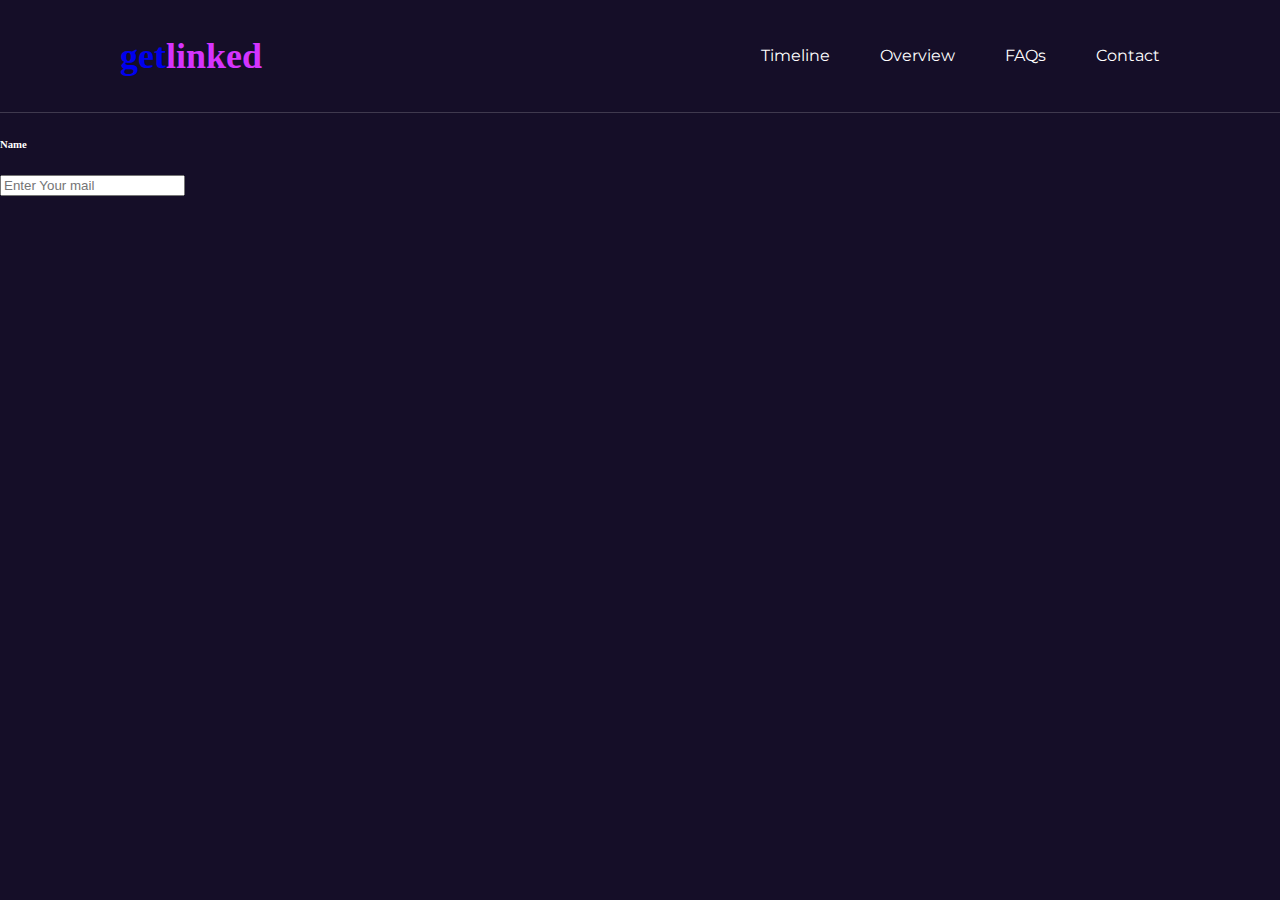
==== timeline.html @ c483e154 "copy" ====
<!DOCTYPE html>
<html lang="en">
  <head>
    <meta charset="UTF-8" />
    <meta name="viewport" content="width=device-width, initial-scale=1.0" />
    <title>Register</title>
    <link rel="stylesheet" href="style.css" />
    <link
      href="https://fonts.googleapis.com/css2?family=Montserrat:wght@300;400;500;600;700&family=Mulish:wght@300;400;500;600&family=Unica+One&display=swap"
      rel="stylesheet"
    />
    <link rel="shortcut icon" href="images/man1.png" type="image/x-icon" />
  </head>
  <body>
    <div class="container">
      <div class="topnav">
        <a href="./index.html">
          <h1>get<span>linked</span></h1></a
        >
        <ul>
          <a href="#">Timeline</a>
          <a href="">Overview</a>
          <a href="">FAQs</a>
          <a href="">Contact</a>
        </ul>
      </div>
      <p class="line"></p>

      <div class="form">
        <div>
          <h6>Name</h6>
          <input type="email" placeholder="Enter Your mail" />
        </div>
      </div>
    </div>
  </body>
</html>
---- style.css ----
body {
  margin: 0;
  background-color: #150e28;
  color: white;
  display: flex;
  justify-content: center;
  overflow-x: hidden;
}

html {
  scroll-behavior: smooth;
}

.container {
  width: 1512px;
}

header {
  color: white;
  position: relative;
}

header .purple1 {
  position: absolute;
  top: 0;
  z-index: -25;
}

.topnav {
  display: flex;
  justify-content: space-between;
  align-items: center;
  padding: 10px 120px;
}

.topnav a{
  text-decoration: none;
}

.topnav h1 {
  font-family: Clash Display;
  font-size: 36px;
  font-weight: 700;
  line-height: 44px;
}

.topnav h1 span {
  color: #d434fe;
}

.topnav ul {
  display: flex;
  gap: 50px;
  list-style: none;
  margin-left: 180px;
}

.topnav ul a {
  font-family: Montserrat;
  font-size: 16px;
  font-weight: 400;
  line-height: 20px;
  cursor: pointer;
  text-decoration: none;
  color: white;
}

.topnav .btnreg1 {
  padding: 10px 50px;
  border-radius: 5px;
  font-family: Montserrat;
  font-size: 16px;
  font-weight: 400;
  line-height: 20px;
  color: #ffffff;
  border: none;
  text-decoration: none;
  background: linear-gradient(
    270deg,
    #903aff 0%,
    #d434fe 56.42%,
    #ff26b9 99.99%,
    #fe34b9 100%
  );
}

.topnav .btnreg1 a{
  
  text-decoration: none;
  color: white;
}

.line {
  background-color: #ffffff2e;
  height: 1px;
  margin: 0;
}

.ign {
  padding: 10px 80px;
  text-align: right;
}

.ign h1 {
  font-family: Montserrat;
  font-size: 36px;
  font-style: italic;
  font-weight: 700;
  line-height: 44px;
  text-align: right;
  margin: 15px 0 0;
}

.ign img {
  margin-right: 10px;
}

.headbody {
  display: grid;
  grid-template-columns: 1fr 1.2fr;
  padding: 10px 0px 0 120px;
  column-gap: 50px;
}

.headtext {
  margin-top: 80px;
}

.headtext .headimgg span {
  color: #d434fe;
}

.headtext h2 {
  font-family: Clash Display;
  font-size: 80px;
  font-weight: 700;
  line-height: 98px;
  letter-spacing: 0em;
  text-align: left;
  margin: 0;
}

.headrec {
  position: relative;
}

.headrec .img1 {
  position: absolute;
  top: -45px;
  right: 200px;
}

.headrec .img2 {
  position: absolute;
  top: -45px;
  right: 50px;
  opacity: 50%;
}

.headrec .img3 {
  position: absolute;
  top: -135px;
  left: 60px;
  opacity: 50%;
}

.headtext h1 {
  font-family: Clash Display;
  font-size: 80px;
  font-weight: 700;
  line-height: 98px;
  letter-spacing: 0em;
  text-align: left;
  margin: 0;
  display: inline;
}

.headimgg {
  width: 125%;
}

.headtext {
  z-index: 25;
}

.purple2 {
  width: 100%;
  position: absolute;
  top: 30px;
  left: -50px;
  animation: rotate 5s linear infinite;
}

@keyframes rotate {
  100% {
    transform: rotate(360deg);
  }
}

.headimg {
  position: relative;
}

.imgg {
  display: inline;
  margin-left: 10px;
}

.headimg img {
  margin-top: 30px;
  width: 100%;
}

.headtext p {
  font-family: Montserrat;
  font-size: 20px;
  font-weight: 400;
  line-height: 33px;
  letter-spacing: 0em;
  text-align: left;
  padding-right: 90px;
}

.headtext .btnreg2 {
  padding: 10px 55px;
  border-radius: 5px;
  font-family: Montserrat;
  font-size: 16px;
  font-weight: 400;
  line-height: 20px;
  color: #ffffff;
  border: none;
  background: linear-gradient(
    270deg,
    #903aff 0%,
    #d434fe 56.42%,
    #ff26b9 99.99%,
    #fe34b9 100%
  );
}

.countrec {
  position: relative;
  margin-top: 100px;
}

.countrec img {
  position: absolute;
  top: -20px;
  right: 150px;
  opacity: 0.5;
}

.countdown p {
  font-family: "Unica One", cursive;
  font-size: 64px;
  font-weight: 400;
  line-height: 85px;
  letter-spacing: 0em;
  text-align: left;
}

.countdown p span {
  font-family: Montserrat;
  font-size: 14px;
  font-weight: 400;
  line-height: 19px;
  letter-spacing: 0em;
  text-align: left;
}

.headdy {
  position: relative;
}

/* next1 */
.next1 {
  padding: 50px 120px;
  display: grid;
  grid-template-columns: 1fr 1fr;
  align-items: center;
  color: white;
  column-gap: 70px;
}

.next1img {
  position: relative;
}

.next1img .omgg11 {
  width: 100%;
  animation: rota 3s linear infinite;
}

@keyframes rota {
  100% {
    transform: rotate(360deg);
  }
}

.next1img .omgg1 {
  position: absolute;
  right: -50px;
  bottom: -8px;
}

.next1img .omgg2 {
  position: absolute;
  left: -60px;
  top: 120px;
}

.next1text {
  position: relative;
}

.next1text img {
  position: absolute;
  right: 0;
  top: 50px;
}

.nextt h1 {
  font-family: Clash Display;
  font-size: 32px;
  font-weight: 700;
  line-height: 43px;
  letter-spacing: 0em;
  text-align: left;
}

.nextt h1 span {
  color: #d434fe;
}

.nextt p {
  font-family: Montserrat;
  font-size: 14px;
  font-weight: 400;
  line-height: 28px;
  letter-spacing: 0em;
  text-align: left;
  margin-right: 50px;
}

/* next2 */
.next2 {
  padding: 50px 120px 20px 120px;
  display: grid;
  grid-template-columns: 1fr 1fr;
  align-items: center;
  color: white;
  column-gap: 70px;
  position: relative;
}

.recpurple1 {
  position: absolute;
  right: 0;
  bottom: -350px;
  z-index: -50;
}

.recpurple2 {
  position: absolute;
  left: 0px;
  bottom: -100px;
  z-index: -10;
}

.next2img .omgg22 {
  width: 90%;
}

.next2text {
  position: relative;
}

.omgg31 {
  position: absolute;
  top: 0;
  left: 45%;
}
.omgg21 {
  position: absolute;
  bottom: -10px;
  right: 50px;
}

.next3 {
  padding: 50px 120px;
  color: white;
  display: flex;
  align-items: center;
  gap: 70px;
}

.next3img .img00 {
  width: 100%;
  margin-top: 30px;
}

.next3img {
  flex: 1;
  position: relative;
}

.recimg21 {
  position: absolute;
  left: -120px;
  bottom: -500px;
  z-index: -2;
}

.next3rec {
  position: absolute;
  left: 20%;
  top: -100px;
}

.next3rec2 {
  position: absolute;
  right: 30px;
  bottom: -70px;
}

.next3text {
  flex: 1;
}

.next3text h3 {
  font-family: Clash Display;
  font-size: 32px;
  font-weight: 700;
  line-height: 43px;
  letter-spacing: 0em;
  text-align: left;
  margin: 0;
}

.next3text span {
  color: #d434fe;
}

.next3text p {
  margin: 0;
  font-family: Montserrat;
  font-size: 14px;
  font-weight: 400;
  line-height: 24px;
  letter-spacing: 0em;
  text-align: left;
}

.btnnext3 {
  margin-top: 50px;
  background: linear-gradient(
    270deg,
    #903aff 0%,
    #d434fe 56.42%,
    #ff26b9 99.99%,
    #fe34b9 100%
  );
  font-family: Montserrat;
  font-size: 16px;
  font-weight: 400;
  color: white;
  padding: 10px 30px;
  border-radius: 5px;
}

.next4 {
  display: flex;
  padding: 100px 200px;
  gap: 50px;
  align-items: center;
}

.plus {
  width: 10px;
  height: 10px;
  display: flex;
  flex-direction: column;
  align-items: center;
  justify-content: space-between;
}

.plus1 {
  width: 10px;
  height: 2.5px;
  background-color: #d434fe;
  transition: all 0.3s ease-in-out;
  cursor: pointer;
}

.plus1:nth-child(1) {
  transform: translateY(7px);
}

.plus1:nth-child(2) {
  transform: rotate(90deg);
}

.plus.active .plus1:nth-child(2) {
  opacity: 0;
}

.faq {
  font-family: Montserrat;
  font-size: 14px;
  font-weight: 400;
  line-height: 28px;
  display: none;
}

.faq.active {
  display: block;
}

.next4text h1 {
  font-family: Clash Display;
  font-size: 32px;
  font-weight: 700;
  line-height: 43px;
}

.next4text h1 span {
  color: #d434fe;
}

.next4text p {
  font-family: Montserrat;
  font-size: 14px;
  font-weight: 400;
  line-height: 28px;
}

.next4text p span {
  color: #d434fe;
}

.next4text {
  flex: 0.7;
}

.next4img {
  flex: 1;
  position: relative;
}

.quest1 {
  position: absolute;
  top: -20px;
  left: 20%;
}

.quest2 {
  position: absolute;
  top: -80px;
  left: 40%;
}

.quest3 {
  position: absolute;
  top: -20px;
  right: 25%;
}

.next4img .mainimg {
  width: 120%;
}

.img22 {
  position: absolute;
  top: -400px;
  right: -200px;
  z-index: -10;
}

.faq1 {
  display: flex;
  justify-content: space-between;
  border-bottom: 1px solid #d434fe;
  align-items: center;
}

.next5 {
  padding: 50px 150px;
  text-align: center;
}

.next5 h2 {
  font-family: Clash Display;
  font-size: 32px;
  font-weight: 700;
  margin-bottom: 15px;
}

.next5 h6 {
  font-family: Montserrat;
  font-size: 14px;
  font-weight: 400;
  line-height: 24px;
  margin: 0 33%;
}

.next5tab {
  margin-top: 50px;
}

.next5table {
  display: flex;
  align-items: end;
  gap: 60px;
}

.tab2 {
  display: flex;
  flex-direction: column;
  align-items: center;
  justify-content: center;
}

.tab3 {
  width: 45%;
  text-align: left;
  margin-bottom: -10px;
}

.tab1 {
  text-align: right;
  width: 45%;
  margin-bottom: -10px;
}

.tab1 h1,
.tab3 h1 {
  font-family: Montserrat;
  font-size: 24px;
  font-weight: 700;
  line-height: 29px;
  letter-spacing: 0em;
  color: #d434fe;
  margin-bottom: 20px;
}

.tab1 p,
.tab3 p {
  font-family: Montserrat;
  font-size: 14px;
  font-weight: 400;
  line-height: 24px;
  margin: 0;
}

.tab2 .recc1 {
  background-color: #d434fe;
  height: 86px;
  width: 4px;
  margin: 0;
}

.tab2 .recc11 {
  background-color: #d434fe;
  height: 137px;
  width: 4px;
  margin: 0;
}

.tab2 .recc2 {
  width: 53px;
  height: 53px;
  border-radius: 50%;
  background-color: #d434fe;
  font-family: Montserrat;
  font-size: 24px;
  font-weight: 700;
  align-items: center;
  display: flex;
  justify-content: center;
  margin: 15px;
}

.next6 {
  /* background-image: url(images/premium_photo-1664443577580-dd2674e9d359\ 1.png); */
  padding: 50px 120px;
  background-size: cover;
  display: flex;
  gap: 30px;
  align-items: center;
  position: relative;
}

.next6 img {
  width: 100%;
}

.next5rew {
  margin-top: 80px;
  display: flex;
  gap: 0px;
  align-items: center;
}

.next5rew h1 {
  color: #d434fe;
  font-family: Montserrat;
  font-size: 32px;
  font-weight: 700;
  line-height: 69px;
  margin: 0;
}

.next5rew h2 {
  font-family: Montserrat;
  font-size: 36px;
  font-weight: 700;
  margin: 0;
}

.next6text .h1 {
  font-family: Clash Display;
  font-size: 32px;
  font-weight: 700;
  line-height: 39px;
  margin: 15px 100px;
}

.next6text h1 strong {
  color: #903aff;
}

.next6text h1 span {
  color: #d434fe;
}

.next6text p {
  font-family: Montserrat;
  font-size: 16px;
  font-weight: 400;
  line-height: 27px;
  width: 401px;
  margin: 15px 100px;
}

.rewtext {
  border: 1px solid #d434fe;
  border-radius: 10px;
  text-align: center;
  background-color: rgba(144, 58, 255, 0.1);
  margin-top: -80px;
  z-index: -20;
  bottom: -190px;
  padding: 100px 20px 20px;
}

.first,
.second,
.third {
  display: flex;
  flex-direction: column;
  align-items: center;
}

.next6rec1 {
  position: absolute;
  right: 0;
  bottom: -250px;
  z-index: -55;
}

.next6rec2 {
  position: absolute;
  left: 0;
  bottom: 0px;
  z-index: -55;
}

.next7 {
  margin: 50px 150px;
  text-align: center;
  border: 2px solid #d434fe;
  position: relative;
}

.lastrec {
  position: absolute;
  top: -200px;
  left: 15%;
  z-index: -25;
  opacity: 0.5;
}

.sponsors2 img,
.sponsors1 img {
  width: 100%;
}

.next7rec {
  height: 112.48px;
  width: 5px;
  background-color: #d434fe;
}

.next7rec2 {
  width: 257.3px;
  height: 5px;
  background-color: #d434fe;
}

.sponsors1 {
  display: flex;
  justify-content: center;
  gap: 120px;
  align-items: center;
}

.sponsor3 {
  display: flex;
  justify-content: center;
  gap: 150px;
}

.sponsors2 {
  display: flex;
  align-items: center;
  justify-content: center;
  gap: 120px;
}

.sponsors2 h1 {
  font-size: 61px;
  font-weight: 400;
}

.sponsors2 img {
  width: 100%;
}

.next7 h2 {
  font-family: Clash Display;
  font-size: 32px;
  font-weight: 700;
  line-height: 28px;
  letter-spacing: 0em;
}

.next7 p {
  font-family: Montserrat;
  font-size: 14px;
  font-weight: 400;
}

footer {
  background-color: #100b20;
  padding: 50px 150px;
  display: grid;
  grid-template-columns: 2.5fr 1fr 1fr;
  column-gap: 200px;
  align-items: baseline;
}

.foot1 h1 {
  font-family: Clash Display;
  font-size: 30px;
  font-weight: 700;
  margin: 0;
}
.foot1 h1 span {
  color: #d434fe;
}

.foot1 p {
  font-family: Montserrat;
  font-size: 12px;
  font-weight: 400;
  line-height: 21px;
}

.foot2 h3,
.foot3 h3 {
  color: #d434fe;
  font-family: Montserrat;
  font-size: 14px;
  font-weight: 600;
  line-height: 24px;
}

.foot2 p,
.foot3 p {
  font-family: Montserrat;
  font-size: 12px;
  font-weight: 400;
}

.terms {
  display: flex;
}

.foot1 {
  display: flex;
  flex-direction: column;
}
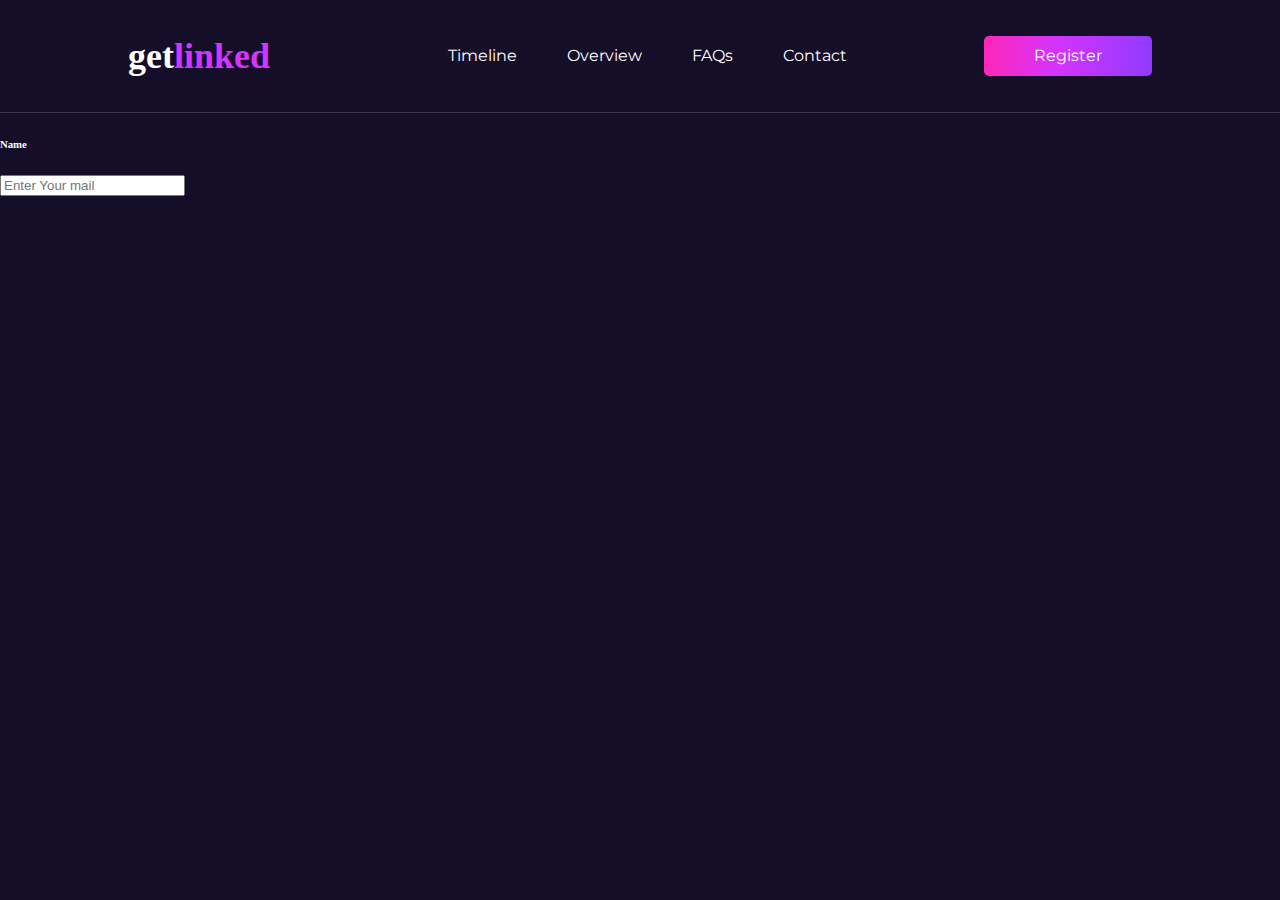
==== commit 6af81a41: "removed flex fom body" ====
--- a/timeline.html
+++ b/timeline.html
@@ -5,6 +5,7 @@
     <meta name="viewport" content="width=device-width, initial-scale=1.0" />
     <title>Register</title>
     <link rel="stylesheet" href="style.css" />
+    <link rel="stylesheet" href="mediaq.css" />
     <link
       href="https://fonts.googleapis.com/css2?family=Montserrat:wght@300;400;500;600;700&family=Mulish:wght@300;400;500;600&family=Unica+One&display=swap"
       rel="stylesheet"
@@ -14,15 +15,17 @@
   <body>
     <div class="container">
       <div class="topnav">
-        <a href="./index.html">
-          <h1>get<span>linked</span></h1></a
-        >
+        <h1>get<span>linked</span></h1>
+        <img class="mobile" src="./images/Vector Mobile.png" alt="" />
         <ul>
-          <a href="#">Timeline</a>
+          <a href="">Timeline</a>
           <a href="">Overview</a>
           <a href="">FAQs</a>
           <a href="">Contact</a>
         </ul>
+        <button class="btnreg1">
+          <a href="./timeline.html">Register</a>
+        </button>
       </div>
       <p class="line"></p>
 
--- a/style.css
+++ b/style.css
@@ -2,27 +2,26 @@
   margin: 0;
   background-color: #150e28;
   color: white;
-  display: flex;
-  justify-content: center;
-  overflow-x: hidden;
+}
+
+.container {
+  max-width: 1512px;
 }
 
 html {
   scroll-behavior: smooth;
 }
 
-.container {
-  width: 1512px;
-}
-
 header {
   color: white;
   position: relative;
+  /* height: 120vh; */
 }
 
 header .purple1 {
   position: absolute;
   top: 0;
+  right: 0;
   z-index: -25;
 }
 
@@ -30,10 +29,10 @@
   display: flex;
   justify-content: space-between;
   align-items: center;
-  padding: 10px 120px;
-}
-
-.topnav a{
+  padding: 10px 10%;
+}
+
+.topnav a {
   text-decoration: none;
 }
 
@@ -52,7 +51,7 @@
   display: flex;
   gap: 50px;
   list-style: none;
-  margin-left: 180px;
+  /* margin-left: 180px; */
 }
 
 .topnav ul a {
@@ -84,8 +83,7 @@
   );
 }
 
-.topnav .btnreg1 a{
-  
+.topnav .btnreg1 a {
   text-decoration: none;
   color: white;
 }
@@ -97,7 +95,7 @@
 }
 
 .ign {
-  padding: 10px 80px;
+  padding: 10px 10%;
   text-align: right;
 }
 
@@ -116,10 +114,10 @@
 }
 
 .headbody {
-  display: grid;
-  grid-template-columns: 1fr 1.2fr;
-  padding: 10px 0px 0 120px;
-  column-gap: 50px;
+  display: flex;
+  padding: 10px 0 0 10%;
+  column-gap: 0px;
+  align-items: center;
 }
 
 .headtext {
@@ -147,7 +145,7 @@
 .headrec .img1 {
   position: absolute;
   top: -45px;
-  right: 200px;
+  right: 30%;
 }
 
 .headrec .img2 {
@@ -176,7 +174,7 @@
 }
 
 .headimgg {
-  width: 125%;
+  width: 120%;
 }
 
 .headtext {
@@ -184,31 +182,36 @@
 }
 
 .purple2 {
-  width: 100%;
   position: absolute;
   top: 30px;
   left: -50px;
-  animation: rotate 5s linear infinite;
+  width: 100%;
+  filter: blur(2px);
+  animation: rotate 4s infinite;
 }
 
 @keyframes rotate {
-  100% {
-    transform: rotate(360deg);
+  50% {
+    transform: scaleY(-1);
   }
 }
 
 .headimg {
   position: relative;
+  width: 100%;
+  height: 100%;
 }
 
 .imgg {
-  display: inline;
+  display: flex;
+  flex-wrap: nowrap;
   margin-left: 10px;
-}
-
-.headimg img {
-  margin-top: 30px;
-  width: 100%;
+  align-items: center;
+}
+
+.poppp {
+  width: 100%;
+  height: 100%;
 }
 
 .headtext p {
@@ -275,7 +278,7 @@
 
 /* next1 */
 .next1 {
-  padding: 50px 120px;
+  padding: 50px 10%;
   display: grid;
   grid-template-columns: 1fr 1fr;
   align-items: center;
@@ -292,15 +295,15 @@
   animation: rota 3s linear infinite;
 }
 
-@keyframes rota {
+/* @keyframes rota {
   100% {
     transform: rotate(360deg);
   }
-}
+} */
 
 .next1img .omgg1 {
   position: absolute;
-  right: -50px;
+  right: 0px;
   bottom: -8px;
 }
 
@@ -340,12 +343,12 @@
   line-height: 28px;
   letter-spacing: 0em;
   text-align: left;
-  margin-right: 50px;
+  /* margin-right: 50px; */
 }
 
 /* next2 */
 .next2 {
-  padding: 50px 120px 20px 120px;
+  padding: 50px 10% 20px 10%;
   display: grid;
   grid-template-columns: 1fr 1fr;
   align-items: center;
@@ -359,13 +362,16 @@
   right: 0;
   bottom: -350px;
   z-index: -50;
+  filter: blur(20px);
 }
 
 .recpurple2 {
+  filter: blur(20px);
   position: absolute;
   left: 0px;
   bottom: -100px;
   z-index: -10;
+  width: 100%;
 }
 
 .next2img .omgg22 {
@@ -388,11 +394,12 @@
 }
 
 .next3 {
-  padding: 50px 120px;
+  padding: 50px 10%;
   color: white;
   display: flex;
   align-items: center;
   gap: 70px;
+  position: relative;
 }
 
 .next3img .img00 {
@@ -402,14 +409,16 @@
 
 .next3img {
   flex: 1;
-  position: relative;
+  /* position: relative; */
 }
 
 .recimg21 {
-  position: absolute;
-  left: -120px;
-  bottom: -500px;
+  filter: blur(20px);
+  position: absolute;
+  left: 0px;
+  bottom: 0px;
   z-index: -2;
+  width: 100%;
 }
 
 .next3rec {
@@ -471,7 +480,7 @@
 
 .next4 {
   display: flex;
-  padding: 100px 200px;
+  padding: 100px 10%;
   gap: 50px;
   align-items: center;
 }
@@ -505,6 +514,10 @@
   opacity: 0;
 }
 
+.faqboss {
+  border-bottom: 1px solid #d434fe;
+}
+
 .faq {
   font-family: Montserrat;
   font-size: 14px;
@@ -539,10 +552,6 @@
   color: #d434fe;
 }
 
-.next4text {
-  flex: 0.7;
-}
-
 .next4img {
   flex: 1;
   position: relative;
@@ -573,19 +582,21 @@
 .img22 {
   position: absolute;
   top: -400px;
-  right: -200px;
+  right: 0px;
   z-index: -10;
+  filter: blur(30px);
 }
 
 .faq1 {
-  display: flex;
+  width: 100%;
+  display: flex;
+  gap: 20px;
   justify-content: space-between;
-  border-bottom: 1px solid #d434fe;
   align-items: center;
 }
 
 .next5 {
-  padding: 50px 150px;
+  padding: 50px 10%;
   text-align: center;
 }
 
@@ -683,8 +694,7 @@
 
 .next6 {
   /* background-image: url(images/premium_photo-1664443577580-dd2674e9d359\ 1.png); */
-  padding: 50px 120px;
-  background-size: cover;
+  padding: 50px 10%;
   display: flex;
   gap: 30px;
   align-items: center;
@@ -763,6 +773,7 @@
 }
 
 .next6rec1 {
+  filter: blur(30px);
   position: absolute;
   right: 0;
   bottom: -250px;
@@ -770,15 +781,15 @@
 }
 
 .next6rec2 {
+  filter: blur(30px);
   position: absolute;
   left: 0;
-  bottom: 0px;
+  /* bottom: 0px; */
   z-index: -55;
 }
 
 .next7 {
   margin: 50px 150px;
-  text-align: center;
   border: 2px solid #d434fe;
   position: relative;
 }
@@ -786,9 +797,13 @@
 .lastrec {
   position: absolute;
   top: -200px;
-  left: 15%;
+  left: 12%;
   z-index: -25;
   opacity: 0.5;
+  width: 100%;
+}
+.next77 {
+  text-align: center;
 }
 
 .sponsors2 img,
@@ -808,6 +823,19 @@
   background-color: #d434fe;
 }
 
+.next7rec22 {
+  width: 300px;
+  height: 5px;
+  background-color: #d434fe;
+}
+
+/* .sponsors1 img,
+.sponsors2 div,
+.sponsors3 img {
+  width: 100%;
+  height: 40%;
+} */
+
 .sponsors1 {
   display: flex;
   justify-content: center;
@@ -818,7 +846,7 @@
 .sponsor3 {
   display: flex;
   justify-content: center;
-  gap: 150px;
+  gap: 70px;
 }
 
 .sponsors2 {
@@ -837,7 +865,7 @@
   width: 100%;
 }
 
-.next7 h2 {
+.next77 h2 {
   font-family: Clash Display;
   font-size: 32px;
   font-weight: 700;
@@ -845,19 +873,22 @@
   letter-spacing: 0em;
 }
 
-.next7 p {
-  font-family: Montserrat;
-  font-size: 14px;
-  font-weight: 400;
+.next77 p {
+  font-family: Montserrat;
+  font-size: 14px;
+  font-weight: 400;
+  max-width: 452px;
+  margin: 0 auto;
 }
 
 footer {
   background-color: #100b20;
-  padding: 50px 150px;
+  padding: 50px 10%;
   display: grid;
   grid-template-columns: 2.5fr 1fr 1fr;
-  column-gap: 200px;
+  gap: 30px;
   align-items: baseline;
+  filter: blur(100);
 }
 
 .foot1 h1 {
@@ -884,6 +915,7 @@
   font-size: 14px;
   font-weight: 600;
   line-height: 24px;
+  margin: 0 0 10px 0;
 }
 
 .foot2 p,
@@ -891,6 +923,7 @@
   font-family: Montserrat;
   font-size: 12px;
   font-weight: 400;
+  margin: 0;
 }
 
 .terms {
@@ -900,4 +933,109 @@
 .foot1 {
   display: flex;
   flex-direction: column;
-}
+  gap: 20px;
+  flex: 2;
+}
+
+.foot2 {
+  display: flex;
+  flex-direction: column;
+  gap: 15px;
+}
+
+.security {
+  padding: 50px 10%;
+  display: flex;
+  gap: 20px;
+  align-items: center;
+}
+
+.left {
+  max-width: 50%;
+}
+.rightt {
+  max-width: 50%;
+  /* display: flex;
+  justify-content: center;
+  align-items: center; */
+}
+
+/* .rightimg {
+  width: 100%;
+} */
+
+.rightt img {
+  width: 100%;
+}
+
+.almo {
+  margin-top: -510px;
+}
+
+.left11 {
+  max-width: 400px;
+}
+
+.left11 h1 {
+  font-family: Clash Display;
+  font-size: 32px;
+  font-weight: 700;
+  line-height: 39px;
+}
+
+.left11 h1 span {
+  color: #d434fe;
+}
+
+.left11 p {
+  font-family: Montserrat;
+  font-size: 14px;
+  font-weight: 400;
+  line-height: 26px;
+}
+
+.leftbord {
+  border: solid 1px #903aff;
+  margin: 70px 0;
+  max-width: 500px;
+  padding: 40px;
+  border-radius: 5px;
+}
+
+.leftbord p {
+  font-family: Montserrat;
+  font-size: 14px;
+  font-weight: 400;
+  line-height: 30px;
+}
+
+.license {
+  font-family: Montserrat;
+  font-size: 16px;
+  font-weight: 700;
+  line-height: 35px;
+  color: #d434fe;
+  margin: 0;
+  text-align: left;
+  margin-top: 30px;
+}
+
+.leftbord h6 {
+  font-family: Montserrat;
+  font-size: 14px;
+  font-weight: 700;
+  line-height: 30px;
+  text-align: left;
+  margin: 0;
+}
+.check {
+  display: flex;
+  align-items: baseline;
+  gap: 15px;
+  text-align: left;
+}
+.check img {
+  background-color: #2de100;
+  padding: 5px 3px;
+  border-radius: 100%;
+}
--- a/mediaq.css
+++ b/mediaq.css
@@ -0,0 +1,286 @@
+.mobile {
+  display: none;
+}
+
+@media (max-width: 1024px) {
+  .ign h1 {
+    font-size: 16px;
+    text-align: center;
+    line-height: 20px;
+  }
+
+  .headimgg {
+    width: 100%;
+  }
+
+  .nextt h1 {
+    font-size: 20px;
+    line-height: 27px;
+    text-align: center;
+    text-align: center;
+  }
+
+  .nextt p {
+    font-size: 13px;
+    line-height: 28px;
+    text-align: center;
+  }
+  .headtext {
+    margin-top: 20px;
+  }
+
+  .ign {
+    max-width: 324px;
+    margin: 0 auto;
+    padding: 20px 0;
+  }
+
+  .ign img {
+    width: 115px;
+    /* margin-right: 40px; */
+  }
+
+  .next5 h6 {
+    margin: 0;
+  }
+
+  .headtext h1,
+  .headtext h2 {
+    font-size: 32px;
+    line-height: 39px;
+    text-align: center;
+  }
+
+  .mobile {
+    display: block;
+  }
+
+  .next4img .mainimg {
+    width: 100%;
+  }
+  .topnav ul {
+    display: none;
+  }
+
+  .btnreg1 {
+    display: none;
+  }
+
+  .next77 p {
+    font-size: 12px;
+    max-width: 286px;
+  }
+
+  .next77 h2 {
+    font-size: 20px;
+    line-height: 28px;
+  }
+
+  .next7 {
+    max-width: 300px;
+    padding: 20px;
+    margin: 20px auto;
+  }
+
+  .next7rec {
+    height: 30px;
+  }
+
+  .sponsors2,
+  .sponsors1 {
+    gap: 50px;
+  }
+
+  .next7rec2,
+  .next7rec22 {
+    width: 70px;
+  }
+
+  .sponsors2 img,
+  .sponsors1 img {
+    max-width: 40px;
+  }
+
+  .headbody {
+    display: flex;
+    flex-direction: column;
+    padding: 10px;
+  }
+
+  .headrec .img1 {
+    width: 18px;
+    height: 26px;
+    right: 10%;
+    top: -20px;
+    right: 20px;
+  }
+
+  .imgg img {
+    width: 30px;
+  }
+
+  .headtext {
+    display: flex;
+    flex-direction: column;
+    align-items: center;
+  }
+
+  .headtext p {
+    padding: 10px 40px;
+    font-family: Montserrat;
+    font-size: 13px;
+    font-weight: 400;
+    line-height: 22px;
+    letter-spacing: 0em;
+    text-align: center;
+  }
+
+  .countrec {
+    margin: 20px;
+  }
+
+  .countdown p {
+    font-family: Unica One;
+    font-size: 48px;
+    font-weight: 400;
+    line-height: 64px;
+    letter-spacing: 0em;
+    text-align: left;
+    margin: 10px 0;
+    padding: 0;
+  }
+  .headimgg {
+    display: flex;
+    flex-direction: column;
+    justify-content: center;
+    align-items: center;
+  }
+
+  .next1 {
+    display: flex;
+    flex-direction: column;
+  }
+
+  .nextt {
+    display: flex;
+    flex-direction: column;
+    align-items: center;
+  }
+
+  .next2 {
+    display: flex;
+    flex-direction: column-reverse;
+  }
+
+  .next3 {
+    display: flex;
+    flex-direction: column;
+  }
+
+  .recimg21 {
+    bottom: 350px;
+  }
+
+  .next3text h3 {
+    font-size: 20px;
+    line-height: 27px;
+    text-align: center;
+  }
+
+  .next3text p {
+    font-size: 13px;
+    line-height: 22.57px;
+    text-align: center;
+  }
+
+  .next4text h1 {
+    font-size: 20px;
+    line-height: 27px;
+    text-align: center;
+  }
+
+  .next4text p {
+    font-size: 12px;
+    line-height: 28px;
+  }
+
+  .kk {
+    font-size: 12px;
+    line-height: 28px;
+    text-align: center;
+  }
+
+  .next3text {
+    text-align: center;
+  }
+
+  .left11 h1 {
+    font-size: 20px;
+    line-height: 25px;
+    text-align: center;
+  }
+
+  .left11 p {
+    font-size: 12px;
+    line-height: 23px;
+    text-align: center;
+  }
+
+  .leftbord {
+    padding: 10px;
+  }
+
+  .checkp {
+    font-family: Montserrat;
+    font-size: 12px;
+    font-weight: 400;
+    line-height: 21px;
+    letter-spacing: 0em;
+    text-align: left;
+  }
+
+  .foot1 h1 {
+    font-size: 20px;
+    line-height: 25px;
+  }
+
+  .foot1 p {
+    font-size: 12px;
+    line-height: 21px;
+  }
+
+  .foot2 p {
+    font-size: 12px;
+    line-height: 21px;
+  }
+
+  .next4 {
+    padding: 70px 30px;
+    display: flex;
+    flex-direction: column;
+  }
+
+  .next4text {
+    width: 90%;
+  }
+
+  .next4img {
+    margin-top: 50px;
+  }
+
+  footer {
+    display: flex;
+    flex-direction: column;
+    /* padding: 15% 20%; */
+  }
+
+  .security {
+    text-align: center;
+    flex-direction: column;
+  }
+
+  .left,
+  .rightt {
+    max-width: 100%;
+  }
+}
